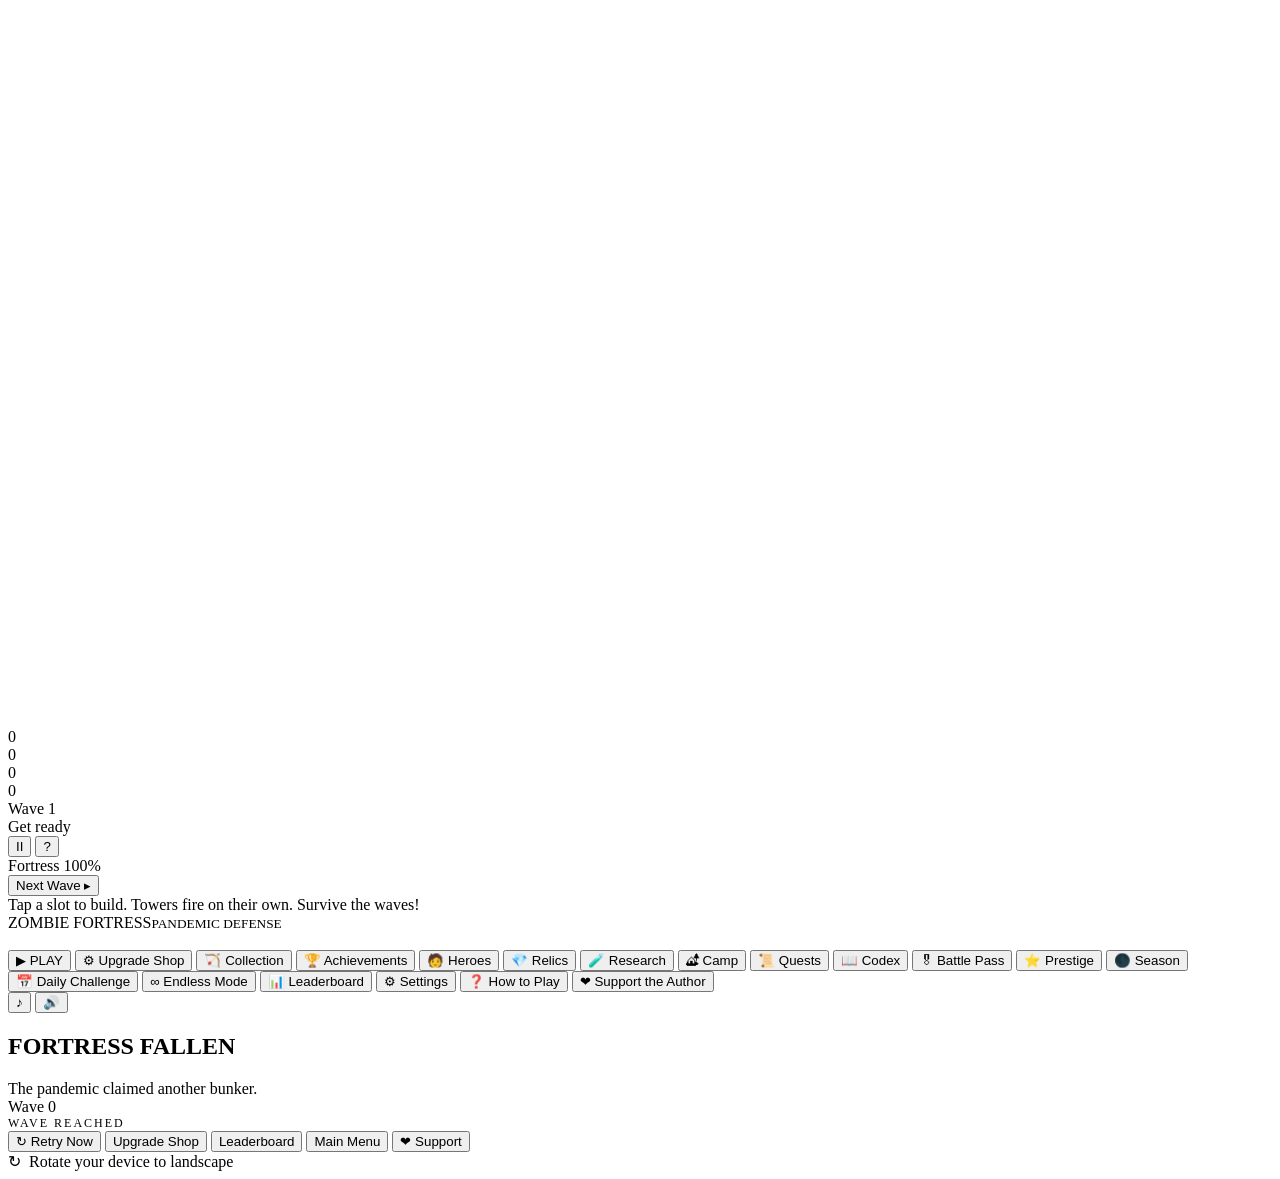
==== src/03_body.html @ e6f0e30c "Add game files (batch 1/24)" ====
<body>
<div id="stage">
  <canvas id="game" width="1280" height="720"></canvas>

  <!-- ============ IN-GAME HUD ============ -->
  <div id="hud" class="hidden">
    <div class="topbar">
      <div class="res clickable">
        <div class="stat" id="stat-scrap" title="Scrap - earned from zombie kills, used to build and upgrade towers">
          <span class="dot" style="background:var(--scrap)"></span><span id="hud-scrap">0</span></div>
        <div class="stat" id="stat-gold" title="Gold - earned at the end of each wave, spent on permanent upgrades">
          <span class="dot" style="background:var(--gold)"></span><span id="hud-gold">0</span></div>
        <div class="stat" id="stat-food" title="Food - powers Airstrike and Freeze">
          <span class="dot" style="background:#7ee08a"></span><span id="hud-food">0</span></div>
        <div class="stat" id="stat-meds" title="Meds - powers Repair">
          <span class="dot" style="background:#ff7d9c"></span><span id="hud-meds">0</span></div>
      </div>
      <div class="wavebox">
        <div id="hud-wave">Wave 1</div>
        <div id="hud-waveinfo">Get ready</div>
      </div>
      <button class="btn ghost clickable" data-action="pause" title="Pause (P)">II</button>
      <button class="btn ghost clickable" data-action="help" title="How to play">?</button>
    </div>
    <div class="fortressbar" id="fbar"><div id="ffill"></div><div class="lbl" id="ftext">Fortress 100%</div></div>

    <div id="nextwrap" class="clickable">
      <button class="btn primary lg" data-action="nextwave">Next Wave <span id="nexticon">&#9656;</span></button>
      <div class="cnt" id="nextcount"></div>
    </div>

    <div id="toolbar" class="clickable"></div>
    <div id="skillbar" class="clickable"></div>
    <div id="toasts"></div>
    <div id="tutorial" class="hidden">Tap a slot to build. Towers fire on their own. Survive the waves!</div>
  </div>

  <!-- ============ MAIN MENU ============ -->
  <div id="screen-menu" class="screen">
    <div class="box panel">
      <div class="logo">ZOMBIE FORTRESS<small>PANDEMIC DEFENSE</small></div>
      <div id="dailybanner" class="tease" style="margin-top:18px"></div>
      <div class="menu-grid">
        <button class="btn primary wide lg" data-action="play">&#9654; PLAY</button>
        <button class="btn" data-action="shop">&#9881; Upgrade Shop</button>
        <button class="btn" data-action="collection">&#127993; Collection</button>
        <button class="btn" data-action="achievements">&#127942; Achievements</button>
        <button class="btn" data-action="heroes">&#129489; Heroes</button>
        <button class="btn" data-action="relics">&#128142; Relics</button>
        <button class="btn" data-action="research">&#129514; Research</button>
        <button class="btn" data-action="camp">&#127957; Camp</button>
        <button class="btn" data-action="quests">&#128220; Quests</button>
        <button class="btn" data-action="codex">&#128214; Codex</button>
        <button class="btn" data-action="battlepass">&#127894; Battle Pass</button>
        <button class="btn" data-action="prestige">&#11088; Prestige</button>
        <button class="btn" data-action="season">&#127761; Season</button>
        <button class="btn" data-action="daily">&#128197; Daily Challenge</button>
        <button class="btn" data-action="endless" id="btn-endless">&#8734; Endless Mode</button>
        <button class="btn" data-action="leaderboard">&#128202; Leaderboard</button>
        <button class="btn" data-action="settings">&#9881; Settings</button>
        <button class="btn" data-action="help">&#10067; How to Play</button>
        <button class="btn" data-action="donate">&#10084; Support the Author</button>
      </div>
      <div class="statbar" id="menustats"></div>
    </div>
    <div class="mutebar">
      <button class="btn ghost sm" data-action="togglemusic" id="btn-music" title="Toggle music">&#9834;</button>
      <button class="btn ghost sm" data-action="togglesfx" id="btn-sfx" title="Toggle sound effects">&#128266;</button>
    </div>
  </div>

  <!-- ============ GAME OVER ============ -->
  <div id="screen-over" class="screen hidden">
    <div class="box panel">
      <h2>FORTRESS FALLEN</h2>
      <div class="dim" id="over-sub">The pandemic claimed another bunker.</div>
      <div class="bignum" id="over-wave">Wave 0</div>
      <div class="dim" style="font-size:12px;letter-spacing:2px">WAVE REACHED</div>
      <div class="tease" id="over-tease"></div>
      <div class="kv" id="over-kv"></div>
      <div class="row" style="gap:10px;flex-wrap:wrap;justify-content:center">
        <button class="btn primary lg" data-action="retry">&#8635; Retry Now</button>
        <button class="btn" data-action="shop">Upgrade Shop</button>
        <button class="btn" data-action="leaderboard">Leaderboard</button>
        <button class="btn ghost" data-action="menu">Main Menu</button>
        <button class="btn ghost" data-action="donate">&#10084; Support</button>
      </div>
    </div>
  </div>

  <div id="overlay"></div>
  <div id="tooltip" class="tip hidden"></div>
  <div id="rotate">&#8635;&nbsp; Rotate your device to landscape</div>
</div>

<script>
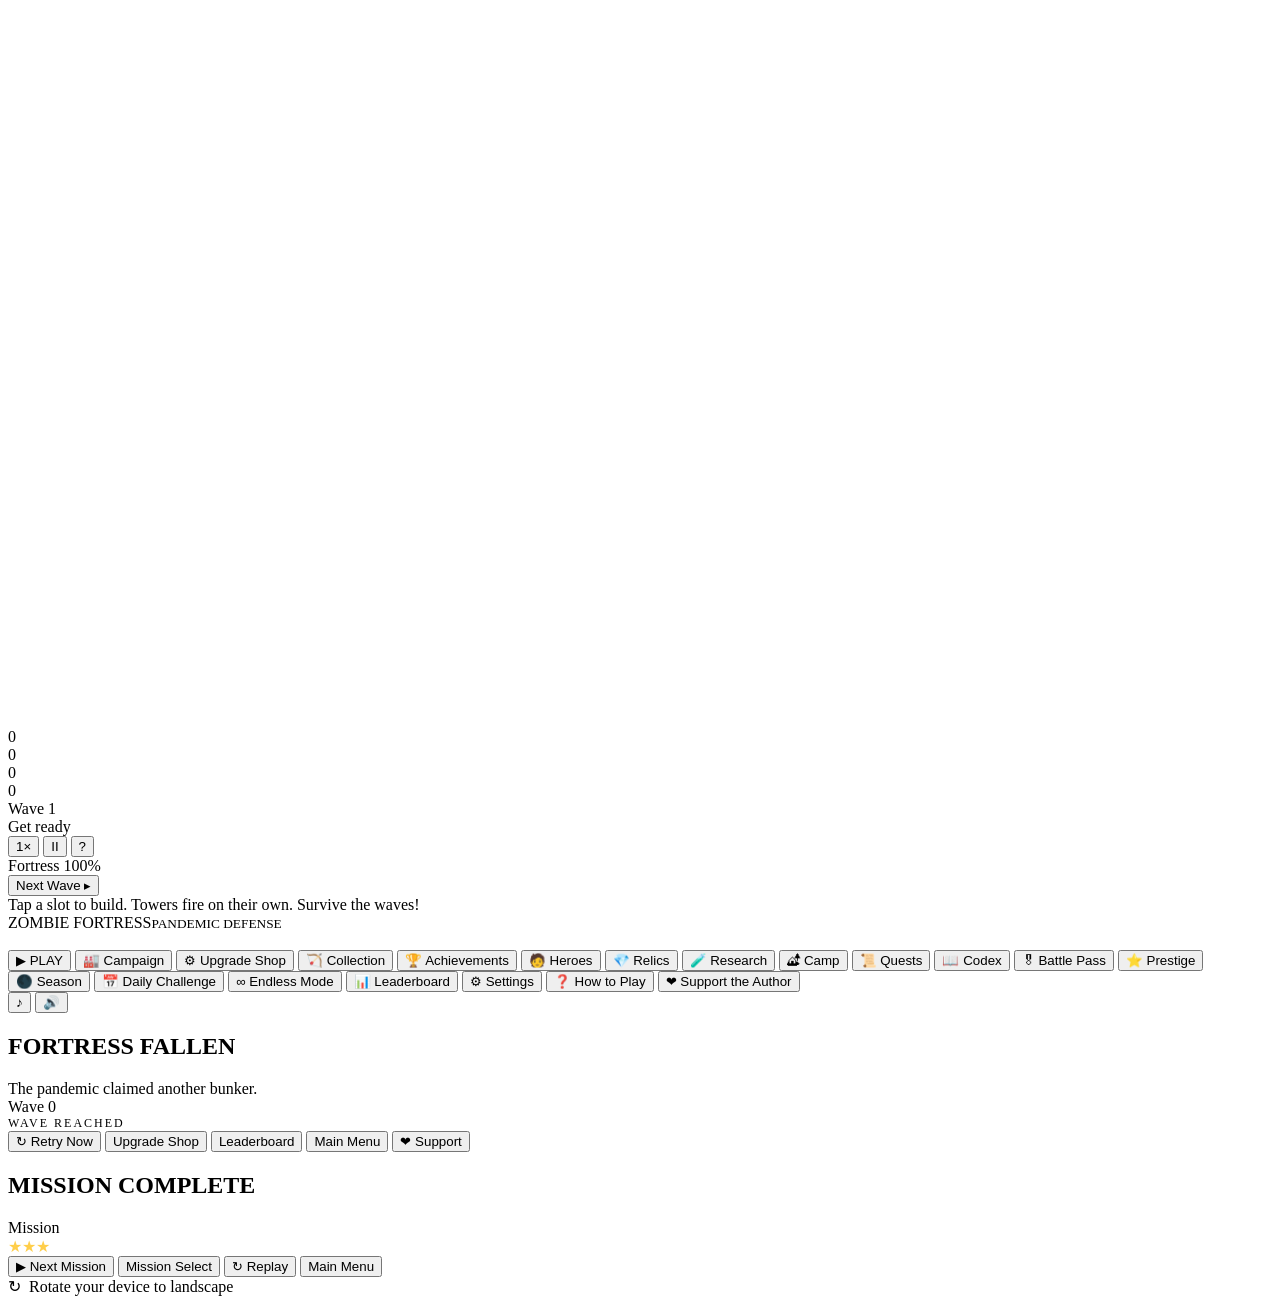
==== commit 687f2b72: "v5: spec UI styles, mission screen, thorns, speed sub-stepping" ====
--- a/src/03_body.html
+++ b/src/03_body.html
@@ -19,6 +19,7 @@
         <div id="hud-wave">Wave 1</div>
         <div id="hud-waveinfo">Get ready</div>
       </div>
+      <button class="btn ghost clickable" data-action="speed" id="btn-speed" title="Battle speed (T)">1&#215;</button>
       <button class="btn ghost clickable" data-action="pause" title="Pause (P)">II</button>
       <button class="btn ghost clickable" data-action="help" title="How to play">?</button>
     </div>
@@ -42,6 +43,7 @@
       <div id="dailybanner" class="tease" style="margin-top:18px"></div>
       <div class="menu-grid">
         <button class="btn primary wide lg" data-action="play">&#9654; PLAY</button>
+        <button class="btn" data-action="campaign">&#127981; Campaign</button>
         <button class="btn" data-action="shop">&#9881; Upgrade Shop</button>
         <button class="btn" data-action="collection">&#127993; Collection</button>
         <button class="btn" data-action="achievements">&#127942; Achievements</button>
@@ -88,6 +90,23 @@
     </div>
   </div>
 
+  <!-- ============ CAMPAIGN MISSION RESULT ============ -->
+  <div id="screen-mission" class="screen hidden">
+    <div class="box panel">
+      <h2>MISSION COMPLETE</h2>
+      <div class="dim" id="msn-name">Mission</div>
+      <div class="bignum" id="msn-stars" style="color:#ffce4a">&#9733;&#9733;&#9733;</div>
+      <div class="tease" id="msn-reward"></div>
+      <div class="kv" id="msn-kv"></div>
+      <div class="row" style="gap:10px;flex-wrap:wrap;justify-content:center">
+        <button class="btn primary lg" data-action="nextmission">&#9654; Next Mission</button>
+        <button class="btn" data-action="campaign">Mission Select</button>
+        <button class="btn" data-action="replaymission">&#8635; Replay</button>
+        <button class="btn ghost" data-action="menu">Main Menu</button>
+      </div>
+    </div>
+  </div>
+
   <div id="overlay"></div>
   <div id="tooltip" class="tip hidden"></div>
   <div id="rotate">&#8635;&nbsp; Rotate your device to landscape</div>
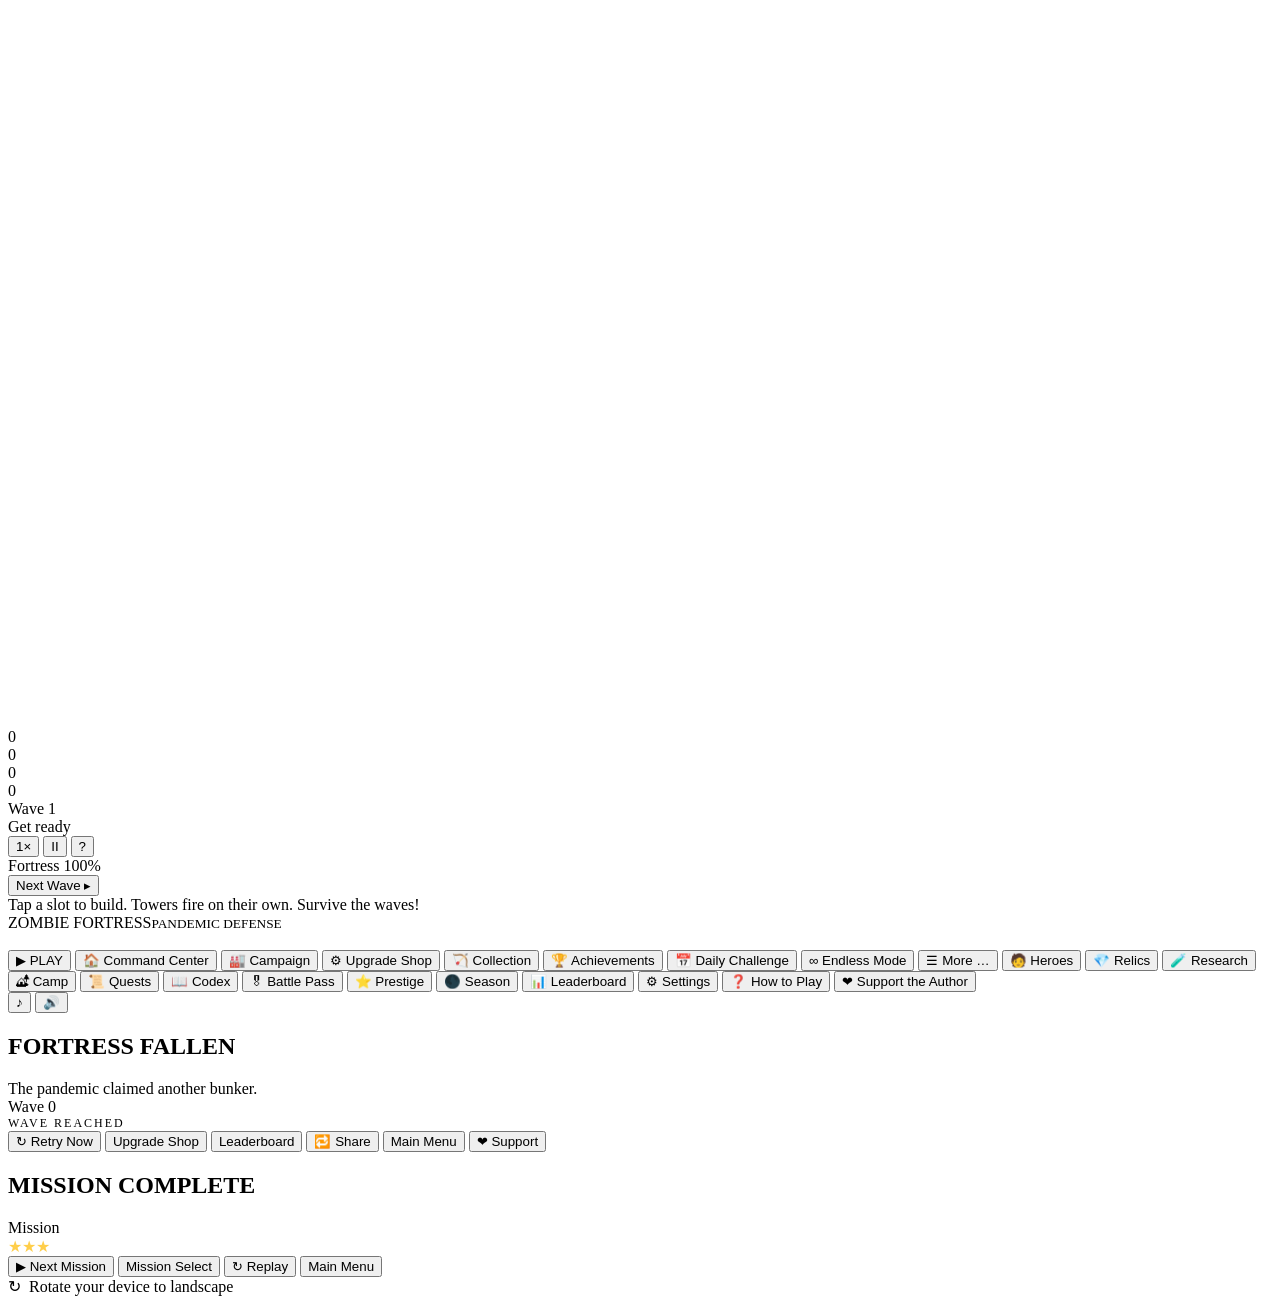
==== commit d4714388: "v6: update source (part 1)" ====
--- a/src/03_body.html
+++ b/src/03_body.html
@@ -41,27 +41,30 @@
     <div class="box panel">
       <div class="logo">ZOMBIE FORTRESS<small>PANDEMIC DEFENSE</small></div>
       <div id="dailybanner" class="tease" style="margin-top:18px"></div>
+      <div id="cmdtrack" style="width:100%"></div>
       <div class="menu-grid">
         <button class="btn primary wide lg" data-action="play">&#9654; PLAY</button>
+        <button class="btn relative" data-action="command" id="btn-command">&#127968; Command Center</button>
         <button class="btn" data-action="campaign">&#127981; Campaign</button>
         <button class="btn" data-action="shop">&#9881; Upgrade Shop</button>
         <button class="btn" data-action="collection">&#127993; Collection</button>
         <button class="btn" data-action="achievements">&#127942; Achievements</button>
-        <button class="btn" data-action="heroes">&#129489; Heroes</button>
-        <button class="btn" data-action="relics">&#128142; Relics</button>
-        <button class="btn" data-action="research">&#129514; Research</button>
-        <button class="btn" data-action="camp">&#127957; Camp</button>
-        <button class="btn" data-action="quests">&#128220; Quests</button>
-        <button class="btn" data-action="codex">&#128214; Codex</button>
-        <button class="btn" data-action="battlepass">&#127894; Battle Pass</button>
-        <button class="btn" data-action="prestige">&#11088; Prestige</button>
-        <button class="btn" data-action="season">&#127761; Season</button>
         <button class="btn" data-action="daily">&#128197; Daily Challenge</button>
         <button class="btn" data-action="endless" id="btn-endless">&#8734; Endless Mode</button>
-        <button class="btn" data-action="leaderboard">&#128202; Leaderboard</button>
-        <button class="btn" data-action="settings">&#9881; Settings</button>
-        <button class="btn" data-action="help">&#10067; How to Play</button>
-        <button class="btn" data-action="donate">&#10084; Support the Author</button>
+        <button class="btn" data-action="moremenu" id="btn-more">&#9776; More &hellip;</button>
+        <button class="btn more" data-action="heroes">&#129489; Heroes</button>
+        <button class="btn more" data-action="relics">&#128142; Relics</button>
+        <button class="btn more" data-action="research">&#129514; Research</button>
+        <button class="btn more" data-action="camp">&#127957; Camp</button>
+        <button class="btn more" data-action="quests">&#128220; Quests</button>
+        <button class="btn more" data-action="codex">&#128214; Codex</button>
+        <button class="btn more" data-action="battlepass">&#127894; Battle Pass</button>
+        <button class="btn more" data-action="prestige">&#11088; Prestige</button>
+        <button class="btn more" data-action="season">&#127761; Season</button>
+        <button class="btn more" data-action="leaderboard">&#128202; Leaderboard</button>
+        <button class="btn more" data-action="settings">&#9881; Settings</button>
+        <button class="btn more" data-action="help">&#10067; How to Play</button>
+        <button class="btn more" data-action="donate">&#10084; Support the Author</button>
       </div>
       <div class="statbar" id="menustats"></div>
     </div>
@@ -84,6 +87,7 @@
         <button class="btn primary lg" data-action="retry">&#8635; Retry Now</button>
         <button class="btn" data-action="shop">Upgrade Shop</button>
         <button class="btn" data-action="leaderboard">Leaderboard</button>
+        <button class="btn ghost" data-action="share">&#128257; Share</button>
         <button class="btn ghost" data-action="menu">Main Menu</button>
         <button class="btn ghost" data-action="donate">&#10084; Support</button>
       </div>
@@ -108,6 +112,7 @@
   </div>
 
   <div id="overlay"></div>
+  <div id="levelup" class="hidden"></div>
   <div id="tooltip" class="tip hidden"></div>
   <div id="rotate">&#8635;&nbsp; Rotate your device to landscape</div>
 </div>
